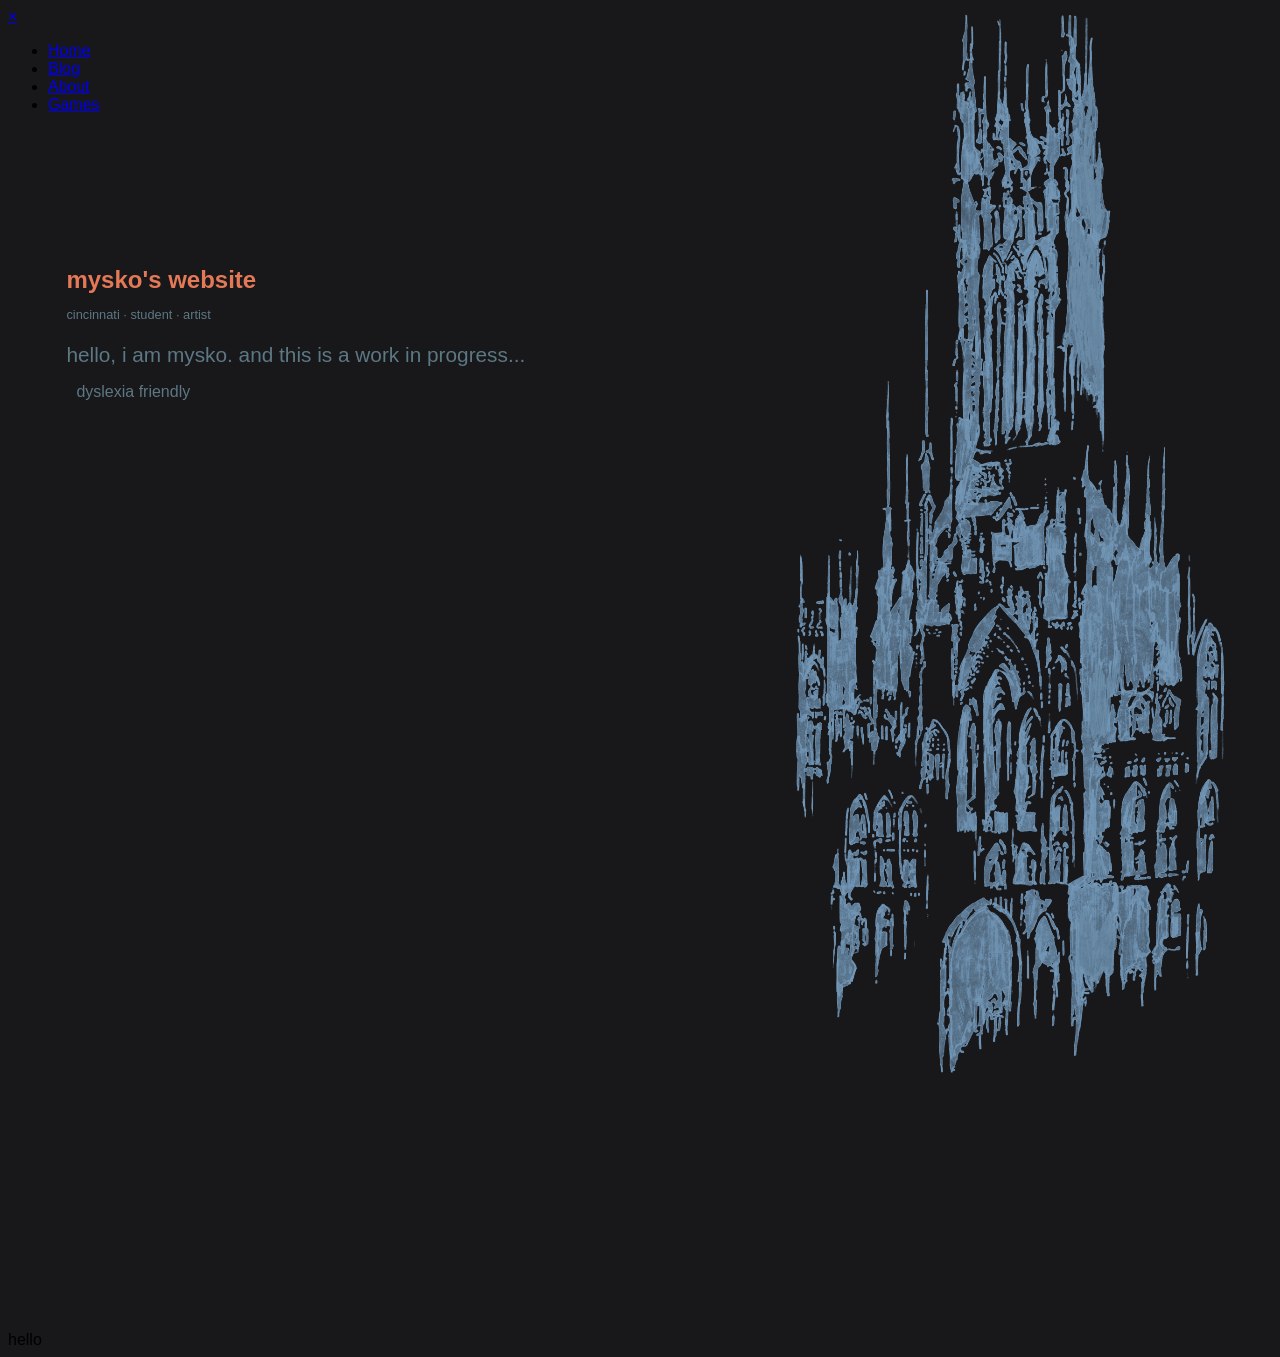
==== index.html @ 6aaeb95c "initial commit" ====
<!DOCTYPE html>
<html lang="en">

<head>
    <meta charset="UTF-8">
    <meta name="viewport" content="width=, initial-scale=1.0">

    <link rel="stylesheet" href="style.css">
    <link rel="preconnect" href="https://fonts.googleapis.com">
    <link rel="preconnect" href="https://fonts.gstatic.com" crossorigin>
    <link href="https://fonts.googleapis.com/css2?family=Cute+Font&family=DotGothic16&family=Geist+Pixel&family=Rampart+One&family=WDXL+Lubrifont+JP+N&display=swap" rel="stylesheet">
    <title>mysko!</title>
</head>

<header>

</header>

<body>
    <div id="overlaynav" class="sidenav">
        <a href="javascript:void(0)" class="closebtn" onclick="closeNav()">&times;</a>
        <ul>
            <li><a href="index.html">Home</a></li>
            <li><a href="blog.html">Blog</a></li>
            <li><a href="about.html">About</a></li>
            <li><a href="games.html">Games</a></li>
        </ul>
    </div>
    <main>
        <h1>mysko's website</h1>
        <p class="subtext">cincinnati · student · artist</p>
        <p>hello, i am mysko. and this is a work in progress...</p>
        <label class="switch"> dyslexia friendly
            <input type="checkbox" class="dyslexia-friendly-toggle">
            <span class="switch"></span>
        </label>
    </main>
</body>

<footer>hello</footer>

</html>
---- style.css ----
/*===== Variables =====*/

:root {
    --mode-color: #181719;
    --bg-primary-color: #5c7884;
    --fg-primary-color: #23160E;
    --fg-secondary-color: #e37957;

    --font-primary: "Geist Pixel", sans-serif;
    --font-secondary: "Geist Pixel", sans-serif;

    --font-size: 1.3rem;
    --font-size-small: 0.8rem;
    --font-size-tiny: 0.5rem;
    --font-size-large: 1.5rem;

}

h1 {
    font-family: var(--font-primary);
    color: var(--fg-secondary-color);
    font-size: var(--font-size-large);
    margin-bottom: 0px;
}
p {
    font-size: var(--font-size);
    margin-bottom: 0px;
}
.subtext {
    font-size: var(--font-size-small);
}

/*===== Interactive =====*/
.switch {
    position: relative;
    display: inline-block;
    max-width:fit-content;
    height: auto;
    margin: 10px;
}
.switch input {
    opacity: 0;
    width: 0;
    height: 0;
}
.switch:hover {
    cursor: pointer;
    color:var(--fg-secondary-color);
}

/*===== Header =====*/

/*===== Body =====*/

body {
    background: var(--mode-color) url("img/image0.png") no-repeat right top;
    background-size: 700px 1100px;
    display: flex;
    flex-direction: column;
    justify-content: left;
    align-items: left;
    transition: background-color 0.5s ease, all 0.3s ease;
    font-family: var(--font-primary);
    overflow-y: scroll;
}
body:has(.dark-mode-toggle:checked) {
    --mode-color: #181719;
    --bg-primary-color: #7ea2c6;
    --fg-primary-color: #FFFFFF;
    --fg-secondary-color: #e37957;
}
body:has(.dyslexia-friendly-toggle:checked) {
    --font-primary: 'Lexend', sans-serif;
    --font-size: 1.3rem;
    --font-size-small: 1rem;
    --font-size-large: 1.6rem;
}

main {
    display:flex;
    flex-direction: column;
    justify-content: center;
    /*align-items: center;*/

    background-color: var(--theme-color);
    color: var(--bg-primary-color);
   

    min-width: 400px;
    max-width: 45vw;
    padding: 20px;
    margin: 100px 7vw 900px 3vw;

}
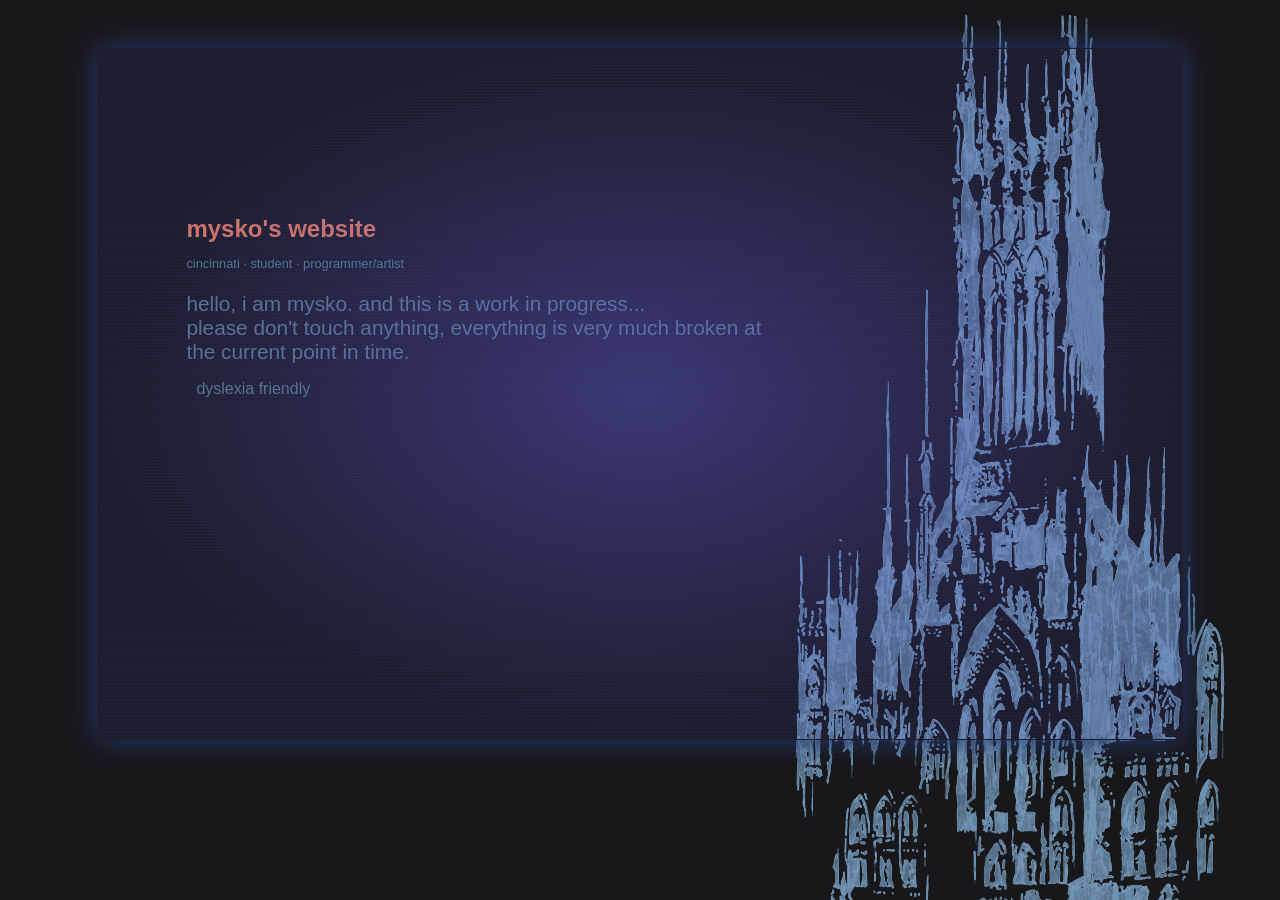
==== commit 58de1f2f: "added cool crt effects" ====
--- a/index.html
+++ b/index.html
@@ -8,7 +8,9 @@
     <link rel="stylesheet" href="style.css">
     <link rel="preconnect" href="https://fonts.googleapis.com">
     <link rel="preconnect" href="https://fonts.gstatic.com" crossorigin>
-    <link href="https://fonts.googleapis.com/css2?family=Cute+Font&family=DotGothic16&family=Geist+Pixel&family=Rampart+One&family=WDXL+Lubrifont+JP+N&display=swap" rel="stylesheet">
+    <link
+        href="https://fonts.googleapis.com/css2?family=Cute+Font&family=DotGothic16&family=Geist+Pixel&family=Rampart+One&family=WDXL+Lubrifont+JP+N&display=swap"
+        rel="stylesheet">
     <title>mysko!</title>
 </head>
 
@@ -17,26 +19,33 @@
 </header>
 
 <body>
-    <div id="overlaynav" class="sidenav">
-        <a href="javascript:void(0)" class="closebtn" onclick="closeNav()">&times;</a>
-        <ul>
-            <li><a href="index.html">Home</a></li>
-            <li><a href="blog.html">Blog</a></li>
-            <li><a href="about.html">About</a></li>
-            <li><a href="games.html">Games</a></li>
-        </ul>
+
+    <div class="crt-screen">
+        <div class="glow"></div>
+        <!-- <div id="overlaynav" class="sidenav">
+            <a href="javascript:void(0)" class="closebtn" onclick="closeNav()">&times;</a>
+            <ul>
+                <li><a href="index.html">Home</a></li>
+                <li><a href="blog.html">Blog</a></li>
+                <li><a href="about.html">About</a></li>
+                <li><a href="games.html">Games</a></li>
+            </ul>
+        </div> -->
+        <main>
+            <h1>mysko's website</h1>
+            <p class="subtext">cincinnati · student · programmer/artist</p>
+            <p>hello, i am mysko. and this is a work in progress...
+                <br> 
+                please don't touch anything, everything is very much broken at the current point in time.
+            </p>
+            <label class="switch"> dyslexia friendly
+                <input type="checkbox" class="dyslexia-friendly-toggle">
+                <span class="switch"></span>
+            </label>
+        </main>
     </div>
-    <main>
-        <h1>mysko's website</h1>
-        <p class="subtext">cincinnati · student · artist</p>
-        <p>hello, i am mysko. and this is a work in progress...</p>
-        <label class="switch"> dyslexia friendly
-            <input type="checkbox" class="dyslexia-friendly-toggle">
-            <span class="switch"></span>
-        </label>
-    </main>
 </body>
 
-<footer>hello</footer>
+<footer></footer>
 
 </html>
--- a/style.css
+++ b/style.css
@@ -57,11 +57,12 @@
     background-size: 700px 1100px;
     display: flex;
     flex-direction: column;
-    justify-content: left;
-    align-items: left;
+    justify-content: center;
+    align-items: center;
     transition: background-color 0.5s ease, all 0.3s ease;
     font-family: var(--font-primary);
     overflow-y: scroll;
+    padding-top: 40px;
 }
 body:has(.dark-mode-toggle:checked) {
     --mode-color: #181719;
@@ -74,6 +75,82 @@
     --font-size: 1.3rem;
     --font-size-small: 1rem;
     --font-size-large: 1.6rem;
+}
+
+/*===== crt effects and glitchy stuff =====*/
+.crt-screen {
+    position: relative;
+    width: 80vw;
+    height: 70vh;
+    padding: 30px;
+    border: 1px solid #1e1e29;
+    border-radius: 3px;
+    box-shadow: 0 0 30px #243b75;
+    overflow: hidden;
+    margin: 0;
+}
+.glow {
+    position: absolute;
+    top: 0;
+    left: 0;
+    bottom: 0;
+    right: 0;
+    background: radial-gradient(ellipse at center, 
+     rgba(107, 101, 220, .4) 0%,
+     rgba(107, 101, 220, 0.1) 50%,
+     rgba(0,0,0,0) 70%
+    );
+    pointer-events:none;
+}
+
+/* scanlines*/
+.crt-screen::before {
+    content: " ";
+    position: absolute;
+    top: 0;
+    left: 0;
+    right: 0;
+    bottom: 0;
+    background: linear-gradient(rgba(107, 101, 220, 0.05) 0.1em,
+    transparent 0.1em);
+    background-size: 100% 0.2em;
+    pointer-events: none;
+}
+/*screen flickering*/
+@keyframes flicker {
+    0% {
+        opacity: 0.95;
+    }
+    5% {
+        opacity: 0.9;
+    }
+    10% {
+        opacity: 0.85;
+    }
+    15% {
+        opacity: 0.92;
+    }
+    20% {
+        opacity: 0.98;
+    }
+    25% {
+        opacity: 1;
+    }
+    100% { 
+        opacity: 1;
+    }
+}
+
+.crt-screen::after {
+    content: " ";
+    position: absolute;
+    top: 0;
+    right: 0;
+    left: 0;
+    bottom: 0;
+    background: rgba(61, 71, 209, 0.1);
+    animation: flicker 0.1s infinite;
+    pointer-events: none;
 }
 
 main {
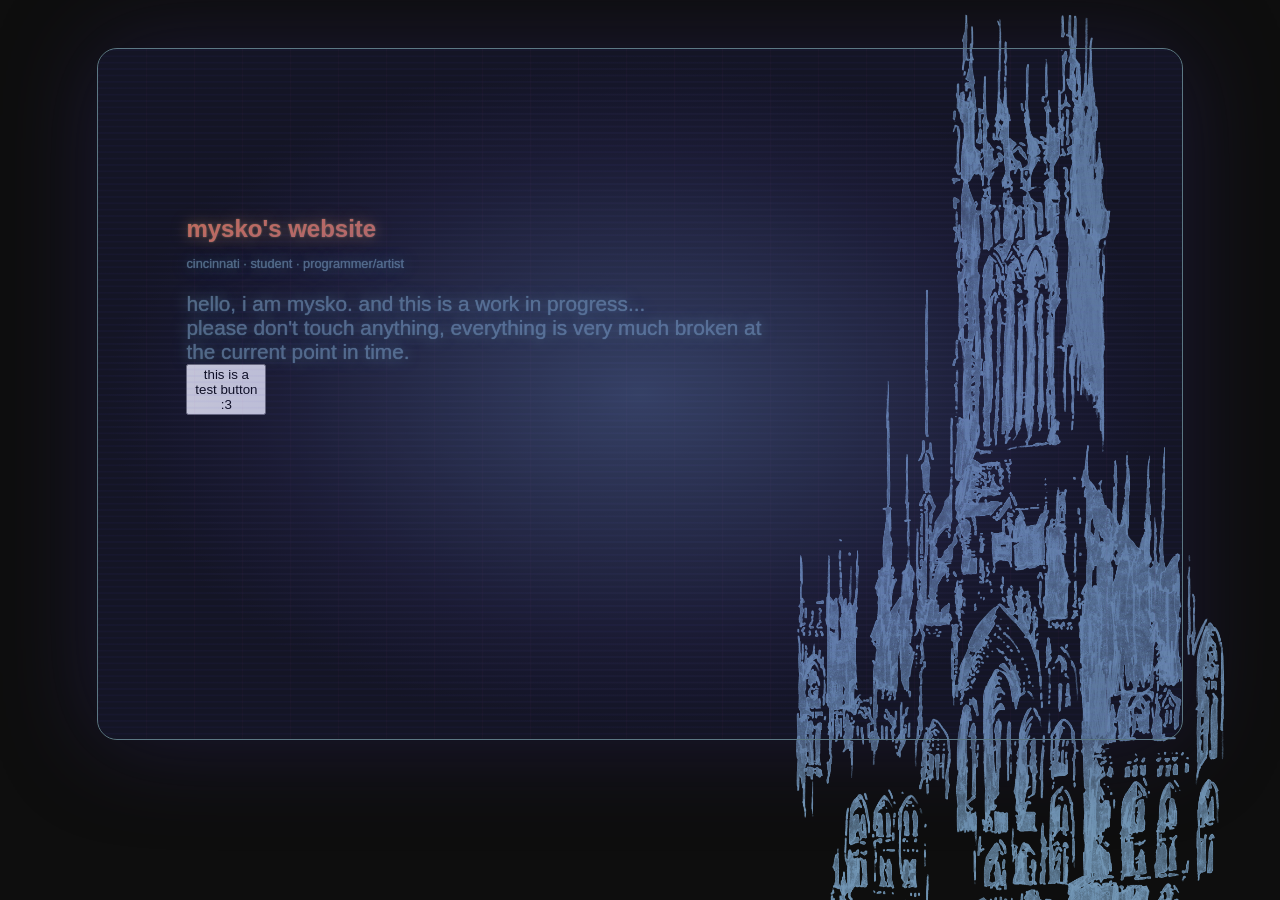
==== commit 7b5bfef8: "effects and stuff" ====
--- a/index.html
+++ b/index.html
@@ -21,6 +21,7 @@
 <body>
 
     <div class="crt-screen">
+        <div class="crt-screen-two">
         <div class="glow"></div>
         <!-- <div id="overlaynav" class="sidenav">
             <a href="javascript:void(0)" class="closebtn" onclick="closeNav()">&times;</a>
@@ -38,11 +39,13 @@
                 <br> 
                 please don't touch anything, everything is very much broken at the current point in time.
             </p>
-            <label class="switch"> dyslexia friendly
+            <button class="terminal-button">this is a test button :3</button>
+            <!-- <button class="switch"> dyslexia friendly
                 <input type="checkbox" class="dyslexia-friendly-toggle">
                 <span class="switch"></span>
-            </label>
+            </label> -->
         </main>
+        </div>
     </div>
 </body>
 
--- a/style.css
+++ b/style.css
@@ -1,7 +1,7 @@
 /*===== Variables =====*/
 
 :root {
-    --mode-color: #181719;
+    --mode-color: #0e0e0e;
     --bg-primary-color: #5c7884;
     --fg-primary-color: #23160E;
     --fg-secondary-color: #e37957;
@@ -21,10 +21,13 @@
     color: var(--fg-secondary-color);
     font-size: var(--font-size-large);
     margin-bottom: 0px;
+    text-shadow: 0 0 15px rgba(255, 186, 102, 0.5), 0 0 2px rgba(240, 212, 128, 0.5);
+
 }
 p {
     font-size: var(--font-size);
     margin-bottom: 0px;
+    text-shadow: 0 0 15px rgba(162, 243, 255, 0.5), 0 0 1px rgba(149, 243, 255, 0.5);
 }
 .subtext {
     font-size: var(--font-size-small);
@@ -46,6 +49,10 @@
 .switch:hover {
     cursor: pointer;
     color:var(--fg-secondary-color);
+}
+
+.terminal-button {
+    width: 6em;
 }
 
 /*===== Header =====*/
@@ -83,9 +90,9 @@
     width: 80vw;
     height: 70vh;
     padding: 30px;
-    border: 1px solid #1e1e29;
-    border-radius: 3px;
-    box-shadow: 0 0 30px #243b75;
+    border: 1px solid #5c7884;
+    border-radius: 20px;
+    box-shadow: 0 0 100px #2d266770;
     overflow: hidden;
     margin: 0;
 }
@@ -96,8 +103,8 @@
     bottom: 0;
     right: 0;
     background: radial-gradient(ellipse at center, 
-     rgba(107, 101, 220, .4) 0%,
-     rgba(107, 101, 220, 0.1) 50%,
+     rgba(119, 150, 213, 0.4) 0%,
+     rgba(99, 93, 197, 0.1) 50%,
      rgba(0,0,0,0) 70%
     );
     pointer-events:none;
@@ -113,7 +120,19 @@
     bottom: 0;
     background: linear-gradient(rgba(107, 101, 220, 0.05) 0.1em,
     transparent 0.1em);
-    background-size: 100% 0.2em;
+    background-size: 100% 0.4em;
+    pointer-events: none;
+}
+.crt-screen-two::before {
+    content: " ";
+    position: absolute;
+    top: 0;
+    left: 0;
+    right: 0;
+    bottom: 0;
+    background: linear-gradient(90deg, rgba(245, 77, 195, 0.037) 0.01em,
+    transparent 0.1em);
+    background-size: 3em 100%;
     pointer-events: none;
 }
 /*screen flickering*/
@@ -125,7 +144,7 @@
         opacity: 0.9;
     }
     10% {
-        opacity: 0.85;
+        opacity: 0.88;
     }
     15% {
         opacity: 0.92;
@@ -148,10 +167,22 @@
     right: 0;
     left: 0;
     bottom: 0;
-    background: rgba(61, 71, 209, 0.1);
+    background: rgba(77, 88, 239, 0.1);
+    animation: flicker 0.13s infinite;
+    pointer-events: none;
+}
+.crt-screen-two::after {
+    content: " ";
+    position: absolute;
+    top: 0;
+    right: 0;
+    left: 0;
+    bottom: 0;
+    background: rgba(0, 0, 0, 0.1);
     animation: flicker 0.1s infinite;
     pointer-events: none;
 }
+
 
 main {
     display:flex;
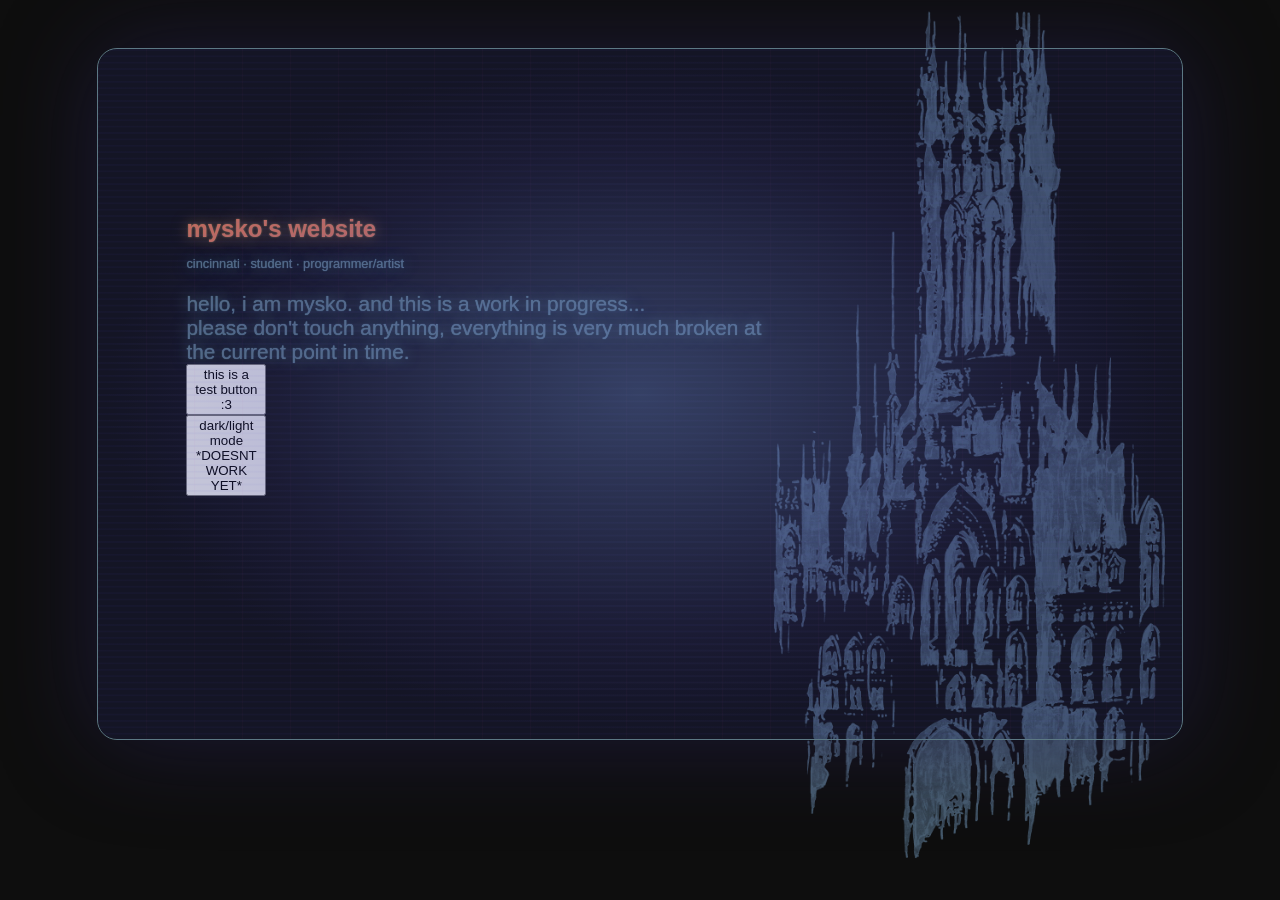
==== commit 107ae676: "doesn't look horrible on mobile layout now" ====
--- a/index.html
+++ b/index.html
@@ -18,7 +18,7 @@
 
 </header>
 
-<body>
+<body class="cathedral-bg transparent-bg">
 
     <div class="crt-screen">
         <div class="crt-screen-two">
@@ -40,6 +40,7 @@
                 please don't touch anything, everything is very much broken at the current point in time.
             </p>
             <button class="terminal-button">this is a test button :3</button>
+            <button class="terminal-button dark-mode-toggle" type="switch">dark/light mode *DOESNT WORK YET*</button>
             <!-- <button class="switch"> dyslexia friendly
                 <input type="checkbox" class="dyslexia-friendly-toggle">
                 <span class="switch"></span>
--- a/style.css
+++ b/style.css
@@ -13,7 +13,13 @@
     --font-size-small: 0.8rem;
     --font-size-tiny: 0.5rem;
     --font-size-large: 1.5rem;
-
+}
+
+/*===== color and option modes =======*/
+
+.light-mode {
+    background-color: #eef0f3;
+    color: rgb(43, 51, 87);
 }
 
 h1 {
@@ -60,8 +66,7 @@
 /*===== Body =====*/
 
 body {
-    background: var(--mode-color) url("img/image0.png") no-repeat right top;
-    background-size: 700px 1100px;
+    background: var(--mode-color);
     display: flex;
     flex-direction: column;
     justify-content: center;
@@ -71,17 +76,21 @@
     overflow-y: scroll;
     padding-top: 40px;
 }
-body:has(.dark-mode-toggle:checked) {
-    --mode-color: #181719;
-    --bg-primary-color: #7ea2c6;
-    --fg-primary-color: #FFFFFF;
-    --fg-secondary-color: #e37957;
-}
-body:has(.dyslexia-friendly-toggle:checked) {
-    --font-primary: 'Lexend', sans-serif;
-    --font-size: 1.3rem;
-    --font-size-small: 1rem;
-    --font-size-large: 1.6rem;
+.transparent-bg::before {
+    background:url("img/image0.png");
+    background-size: 40em 55em;
+    background-position: 90% 1% ;
+    background-repeat: no-repeat;
+     content: "";
+     position: absolute;
+     inset: 0; 
+    opacity: 0.6;
+    z-index: -1;
+}
+@media (max-width: 860px) {
+    .transparent-bg::before {
+        opacity: 0.14;
+    }
 }
 
 /*===== crt effects and glitchy stuff =====*/
